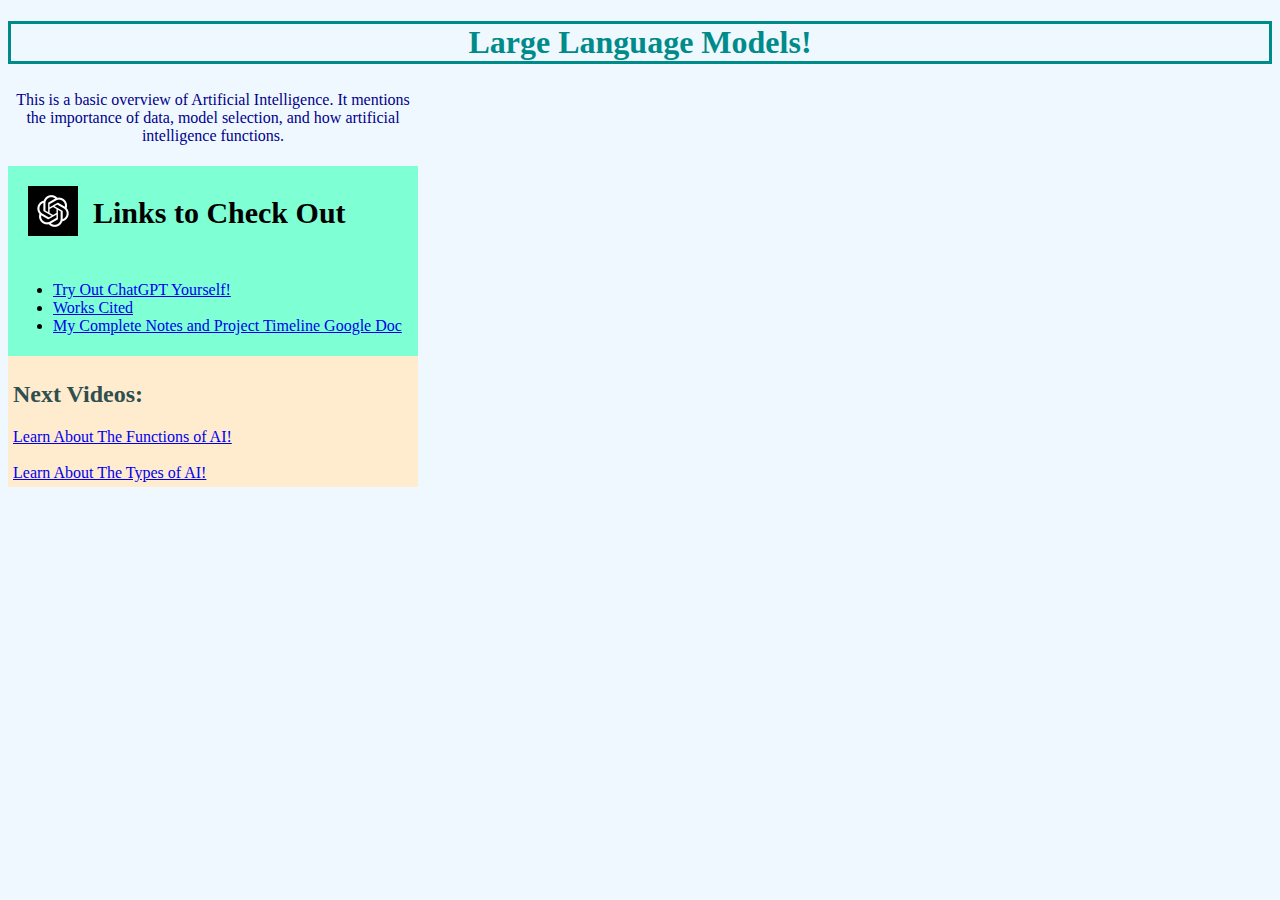
==== aiintro.html @ fcb3466d "Create aiintro.html" ====
<!DOCTYPE html>
<html lang="en">
  <head>
   

    <title>GPT Presentation</title>

  
    

    <!-- Import the webpage's stylesheet -->
    <link rel="stylesheet" href="style.css" />

    <!-- add in Jquery-->
    <script src="https://ajax.googleapis.com/ajax/libs/jquery/3.6.1/jquery.min.js"></script>

    <!-- actual script-->
    <script src = "script.js"></script>
  </head>
  <body>

   <h1 class = "title">Large Language Models!</h1>
   <p class = "intro">This is a basic overview of Artificial Intelligence. It mentions the importance of data, model selection, and how artificial intelligence functions.</p>
   <div class = "links">
    <div class = "image">
        <img src = "openai.png" id="openai">
    </div>
    <div class = "text">
        <h2>Links to Check Out</h2>
    </div>
</div>


<div class = "links">
    <ul>
        <li><a href="https://chat.openai.com/chat">Try Out ChatGPT Yourself!</a></li>
        <!-- Fill in later with actual works cited page-->
        <li><a href="https://docs.google.com/document/d/155bb6Vx59C4DLm4fQYjiFfN8eaAACLJV-UhtzFc0ABg/edit?usp=sharing">Works Cited</a></li>
        <li><a href = "https://docs.google.com/document/d/1wTBwQ12PVtiN0xzG_CRtS_0N187A7b1UGJh_BFB9U80/edit?usp=sharing">My Complete Notes and Project Timeline Google Doc</a></li>
    </ul>
</div>

<embed src="https://www.youtube.com/embed/2iY2FRiplkQ"></embed>

<!--
<div id="quiz">
  <h2>How does more data affect the performance of algorithms?</h2>
  <form>
    <input type="radio" name="better" value="a">Makes them better
    <br>
    <input type="radio" name="better" value="b">Makes them worse
    <br>
    <input type="radio" name="better" value="c">No effect
    <br>
    <input type="submit" id="submitButton">
  </form>
</div>
<div id="results"></div>

<script>
  const correct = "a"
  function displayRadioValue() {
            var ans = document.getElementsByName('better');
              
            for(i = 0; i < ans.length; i++) {
                if(ans[i].checked) {
                  if (ans[i].value === "a") {
                document.getElementById("results").innerHTML
                        = "Correct!";

                  }
                  else {
                    document.getElementById("results").innerHTML = 'Wrong';
                  }
                }     
            }
        }
  

</script>
-->
<div class="linktree">
<h2>Next Videos:</h2>
<a id="functions" href="functions.html">Learn About The Functions of AI!</a>
<br>
<br>
<a id="types" href="types.html">Learn About The Types of AI!</a>
</div>
  
  </body>
</html>
---- style.css ----
h1.title {
    color: darkcyan;
    text-align: center;
    border-style: solid;
    font-family: Georgia;
}

p.intro {
    color:darkblue;
    inline-size: 400px;
    font-family: Georgia;
    text-align: center;
    padding: 5px;
}
body {
    background-color: aliceblue;
}
.links {
    background-color: aquamarine;
    width: 400px;
    padding: 5px;
    display: flex;
    align-items: left;
    justify-content: left;
}
#openai {
    width: 50px;
    padding: 15px;
    
}
.image {
    flex-basis: 20%;
}
.text {
    font-size: 20px;
    padding-left: 0px;
}
#aipic {
    position: absolute;
    right: 30px;
    padding: 20px;
    width: 400px;
    top: 100px;
}
#start-button {
    position: center;
}
#begin {
    position: absolute;
    left: 35%;
    top: 25%;
    width: 25%;
}
embed {
    position: absolute;
    left: 40%;
    top: 100px;
    width: 600px;
    height: 400px;
}
.linktree {
    padding: 5px;
    font-family: Georgia;
    color: darkslategrey;
    background-color: blanchedalmond;
    width: 400px;
}
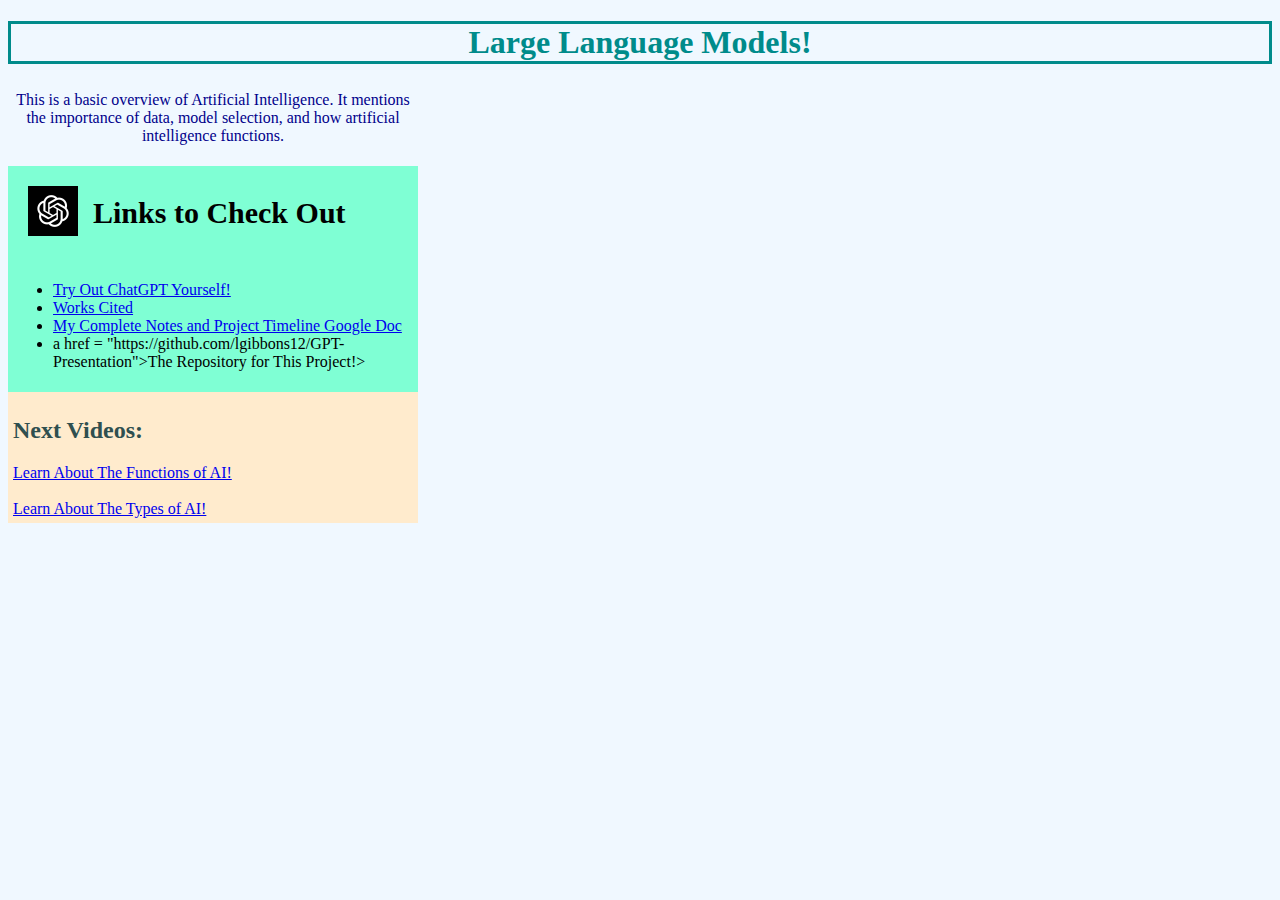
==== commit 8bf2aa28: "Update aiintro.html" ====
--- a/aiintro.html
+++ b/aiintro.html
@@ -37,7 +37,8 @@
         <!-- Fill in later with actual works cited page-->
         <li><a href="https://docs.google.com/document/d/155bb6Vx59C4DLm4fQYjiFfN8eaAACLJV-UhtzFc0ABg/edit?usp=sharing">Works Cited</a></li>
         <li><a href = "https://docs.google.com/document/d/1wTBwQ12PVtiN0xzG_CRtS_0N187A7b1UGJh_BFB9U80/edit?usp=sharing">My Complete Notes and Project Timeline Google Doc</a></li>
-    </ul>
+  <li> a href = "https://github.com/lgibbons12/GPT-Presentation">The Repository for This Project!></a></li>
+  </ul>
 </div>
 
 <embed src="https://www.youtube.com/embed/2iY2FRiplkQ"></embed>
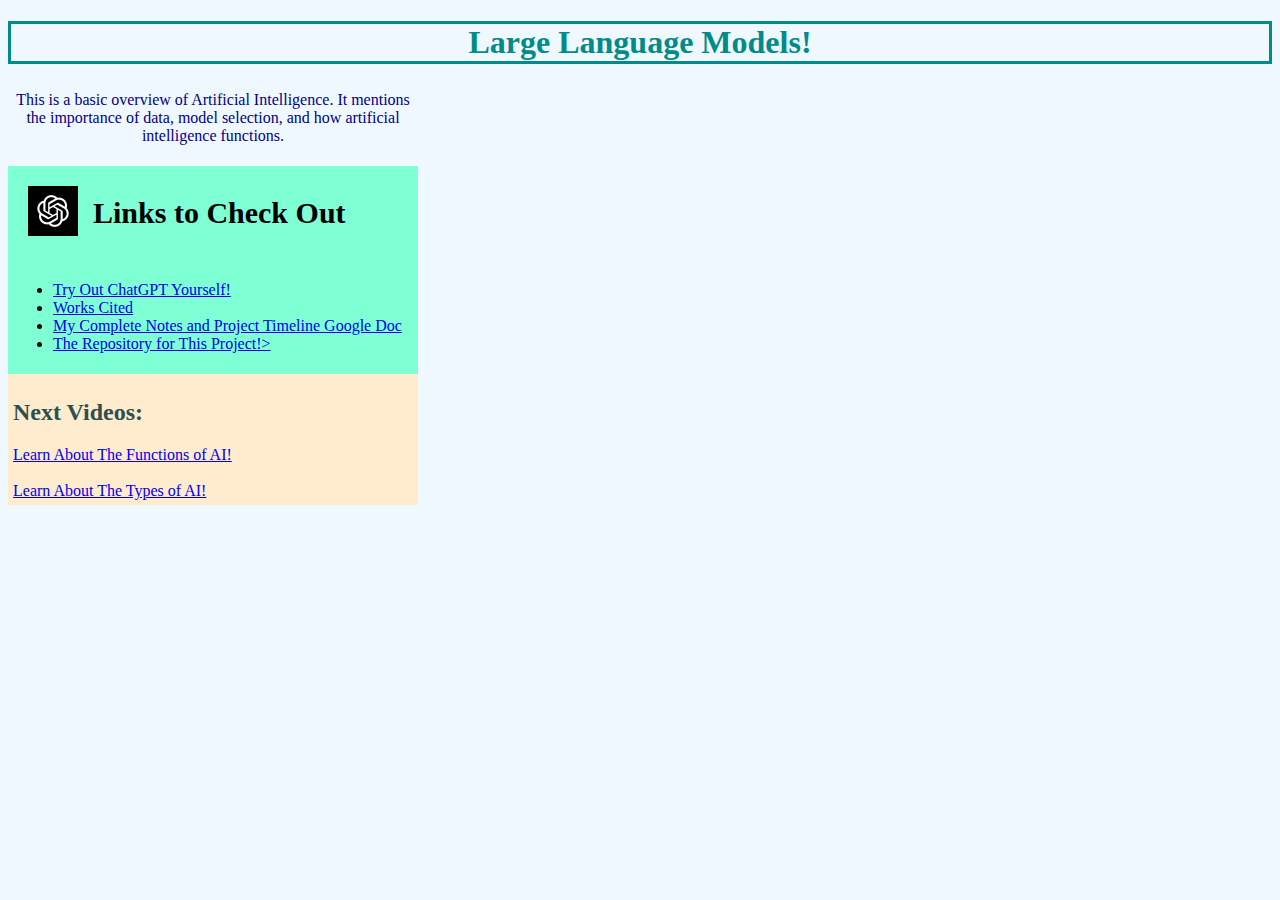
==== commit 3b7d56f8: "Update aiintro.html" ====
--- a/aiintro.html
+++ b/aiintro.html
@@ -37,49 +37,13 @@
         <!-- Fill in later with actual works cited page-->
         <li><a href="https://docs.google.com/document/d/155bb6Vx59C4DLm4fQYjiFfN8eaAACLJV-UhtzFc0ABg/edit?usp=sharing">Works Cited</a></li>
         <li><a href = "https://docs.google.com/document/d/1wTBwQ12PVtiN0xzG_CRtS_0N187A7b1UGJh_BFB9U80/edit?usp=sharing">My Complete Notes and Project Timeline Google Doc</a></li>
-  <li> a href = "https://github.com/lgibbons12/GPT-Presentation">The Repository for This Project!></a></li>
+  <li> <a href = "https://github.com/lgibbons12/GPT-Presentation">The Repository for This Project!></a></li>
   </ul>
 </div>
 
 <embed src="https://www.youtube.com/embed/2iY2FRiplkQ"></embed>
 
-<!--
-<div id="quiz">
-  <h2>How does more data affect the performance of algorithms?</h2>
-  <form>
-    <input type="radio" name="better" value="a">Makes them better
-    <br>
-    <input type="radio" name="better" value="b">Makes them worse
-    <br>
-    <input type="radio" name="better" value="c">No effect
-    <br>
-    <input type="submit" id="submitButton">
-  </form>
-</div>
-<div id="results"></div>
 
-<script>
-  const correct = "a"
-  function displayRadioValue() {
-            var ans = document.getElementsByName('better');
-              
-            for(i = 0; i < ans.length; i++) {
-                if(ans[i].checked) {
-                  if (ans[i].value === "a") {
-                document.getElementById("results").innerHTML
-                        = "Correct!";
-
-                  }
-                  else {
-                    document.getElementById("results").innerHTML = 'Wrong';
-                  }
-                }     
-            }
-        }
-  
-
-</script>
--->
 <div class="linktree">
 <h2>Next Videos:</h2>
 <a id="functions" href="functions.html">Learn About The Functions of AI!</a>
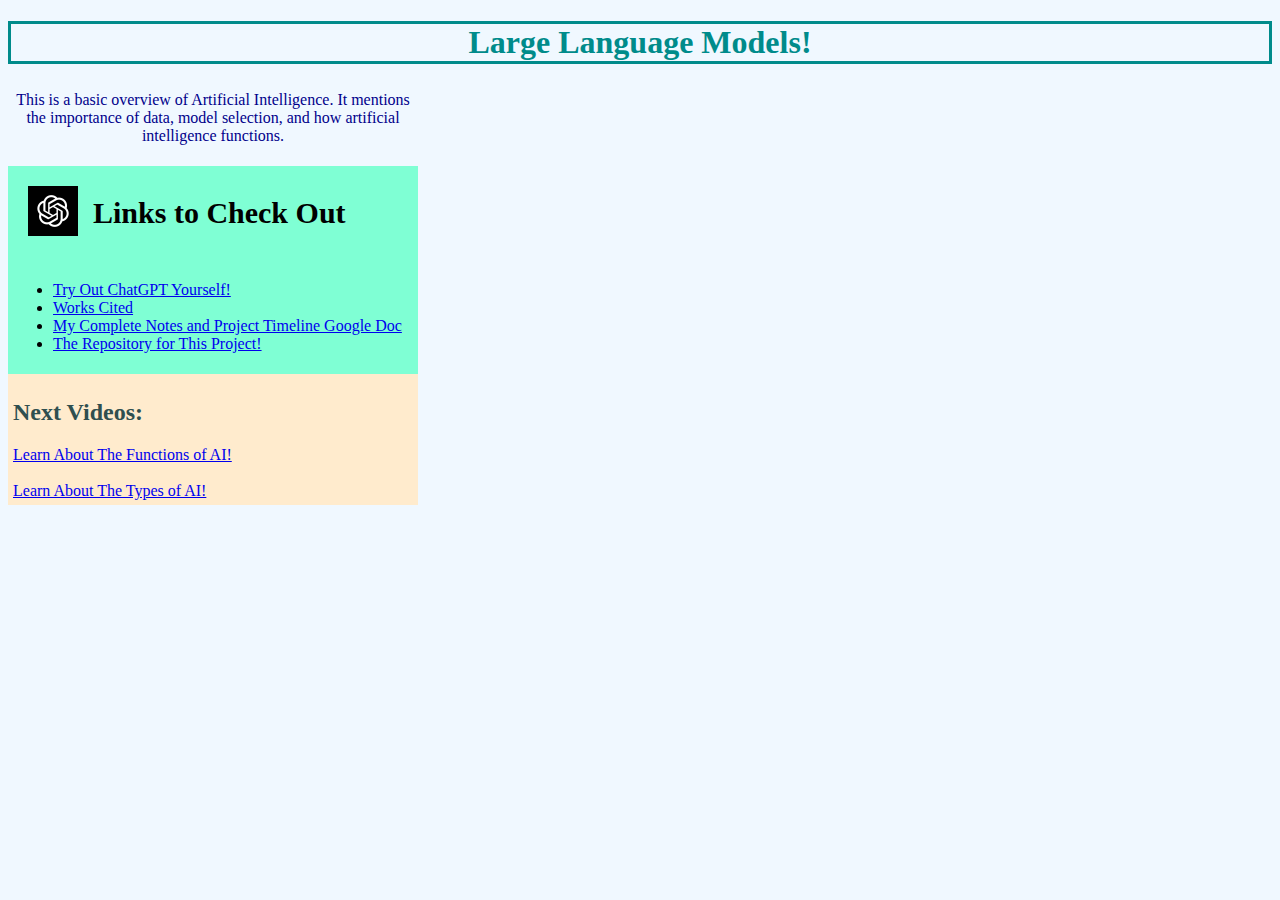
==== commit 4a101fc4: "Update aiintro.html" ====
--- a/aiintro.html
+++ b/aiintro.html
@@ -37,7 +37,7 @@
         <!-- Fill in later with actual works cited page-->
         <li><a href="https://docs.google.com/document/d/155bb6Vx59C4DLm4fQYjiFfN8eaAACLJV-UhtzFc0ABg/edit?usp=sharing">Works Cited</a></li>
         <li><a href = "https://docs.google.com/document/d/1wTBwQ12PVtiN0xzG_CRtS_0N187A7b1UGJh_BFB9U80/edit?usp=sharing">My Complete Notes and Project Timeline Google Doc</a></li>
-  <li> <a href = "https://github.com/lgibbons12/GPT-Presentation">The Repository for This Project!></a></li>
+  <li> <a href = "https://github.com/lgibbons12/GPT-Presentation">The Repository for This Project!</a></li>
   </ul>
 </div>
 
